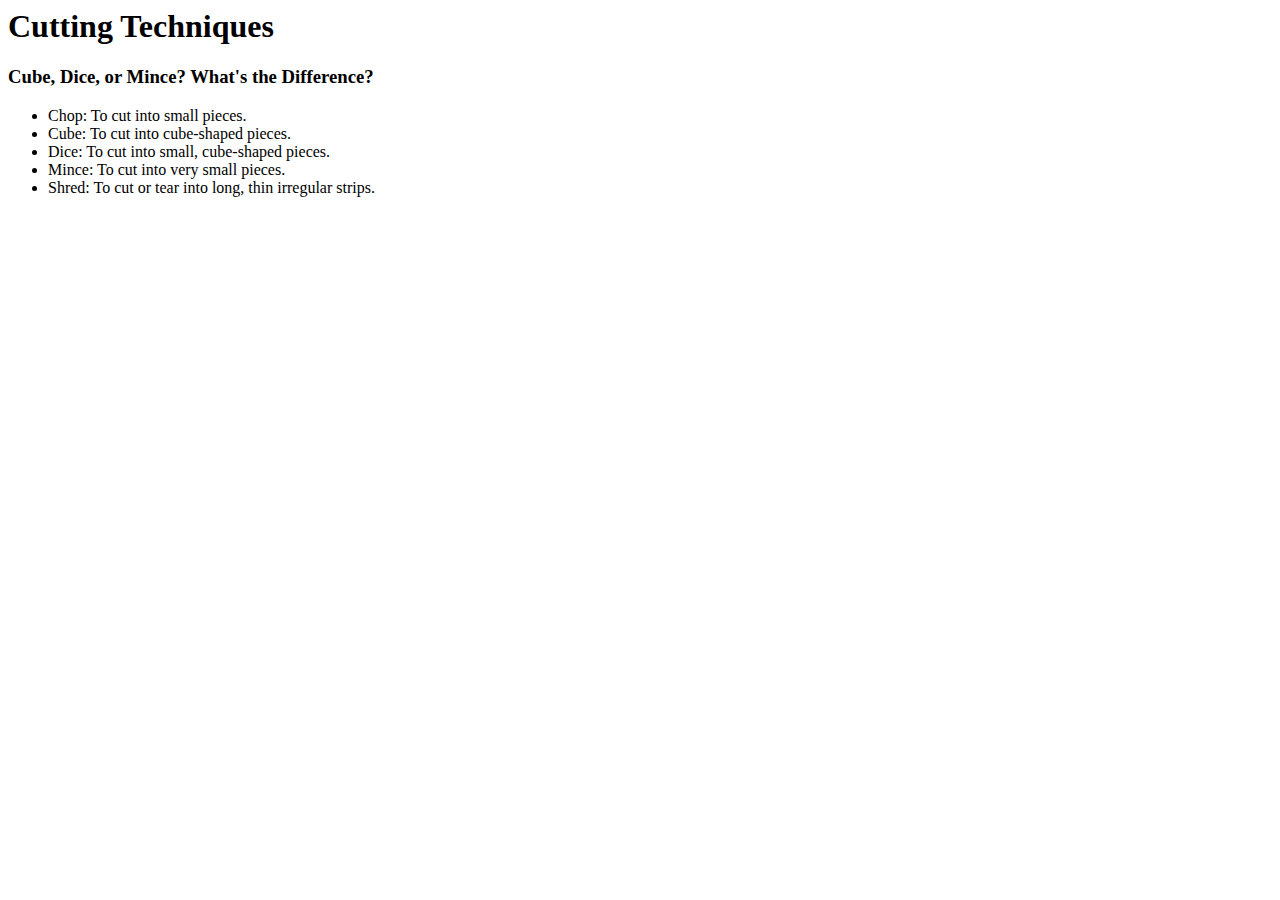
==== ClassSelectors.html @ 2d718fa9 "Add files via upload" ====
<html lang="en"><head>
<meta http-equiv="content-type" content="text/html; charset=UTF-8">
    <meta charset="UTF-8">
    <meta name="viewport" content="width=device-width, initial-scale=1.0">
    <title>Using Class Selector</title>
    <link rel="stylesheet" href="ClassSelectors_files/styles.css">
</head>

<body>
    <header>
        <h1>Cutting Techniques</h1>
    </header>
    <div class="container">
        <div class="content">
            <h3>Cube, Dice, or Mince? What's the Difference?</h3>
            <ul>
                <li>Chop: To cut into small pieces.</li>
                <li>Cube: To cut into cube-shaped pieces.</li>
                <li>Dice: To cut into small, cube-shaped pieces.</li>
                <li>Mince: To cut into very small pieces.</li>
                <li>Shred: To cut or tear into long, thin irregular strips.</li>
            </ul>
         </div>
    </div>



<script src="ClassSelectors_files/app_002_002.js" type="text/javascript"></script><script src="ClassSelectors_files/app_003.js" type="text/javascript"></script><script src="ClassSelectors_files/app_002.js" type="text/javascript"></script><script src="ClassSelectors_files/app.js" type="text/javascript"></script></body></html>
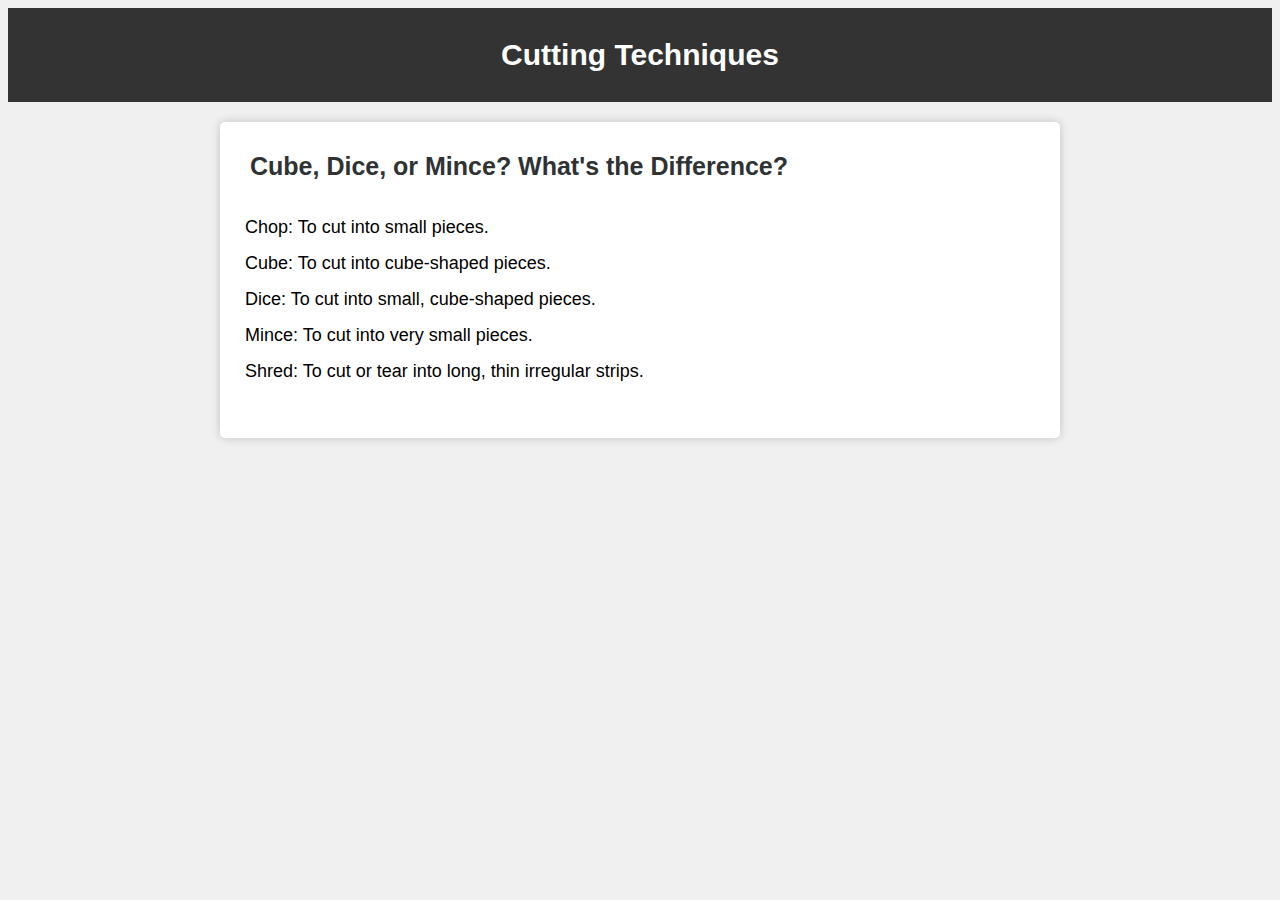
==== commit 32c37c7a: "Update ClassSelectors.html" ====
--- a/ClassSelectors.html
+++ b/ClassSelectors.html
@@ -3,7 +3,7 @@
     <meta charset="UTF-8">
     <meta name="viewport" content="width=device-width, initial-scale=1.0">
     <title>Using Class Selector</title>
-    <link rel="stylesheet" href="ClassSelectors_files/styles.css">
+    <link rel="stylesheet" href="public/ClassSelectors_files/styles.css">
 </head>
 
 <body>
@@ -25,4 +25,4 @@
 
 
 
-<script src="ClassSelectors_files/app_002_002.js" type="text/javascript"></script><script src="ClassSelectors_files/app_003.js" type="text/javascript"></script><script src="ClassSelectors_files/app_002.js" type="text/javascript"></script><script src="ClassSelectors_files/app.js" type="text/javascript"></script></body></html>+<script src="ClassSelectors_files/app_002_002.js" type="text/javascript"></script><script src="ClassSelectors_files/app_003.js" type="text/javascript"></script><script src="ClassSelectors_files/app_002.js" type="text/javascript"></script><script src="ClassSelectors_files/app.js" type="text/javascript"></script></body></html>
--- a/public/ClassSelectors_files/styles.css
+++ b/public/ClassSelectors_files/styles.css
@@ -0,0 +1,55 @@
+/* style for header */
+header {
+    background-color: #333333;
+    color: #fff;
+    font-family: arial;
+    text-align: center;
+    padding: 30px;
+}
+
+body {
+    background-color: #f0f0f0;
+}
+
+h3 {
+    font-family: arial, sans-serif;
+    color: #2f3233;
+    font-size: 25px;
+    text-decoration: bold;
+    padding-left: 0px;
+    margin: 10px;
+}
+
+/* style for h1 inside header */
+header h1 {
+    font-size: 30px;
+    margin: 0;
+}
+
+.container {
+  max-width: 800px;
+  margin: 20px auto;
+  padding: 20px;
+  background-color: #ffffff;
+  border-radius: 5px;
+  box-shadow: 0 0 10px rgba(0, 0, 0, 0.2);
+}
+
+/* style for bullet list */
+ul {
+    list-style-type: none;  
+    padding-left: 20px;
+    padding: 5px;
+    position: relative;
+}
+
+li {
+    font-family: arial, sans-serif;
+    font-size: 18px;
+    margin: 15px auto;
+}
+
+.custom-bullet-text {
+    padding-left: 20px;
+    position: relative;
+}